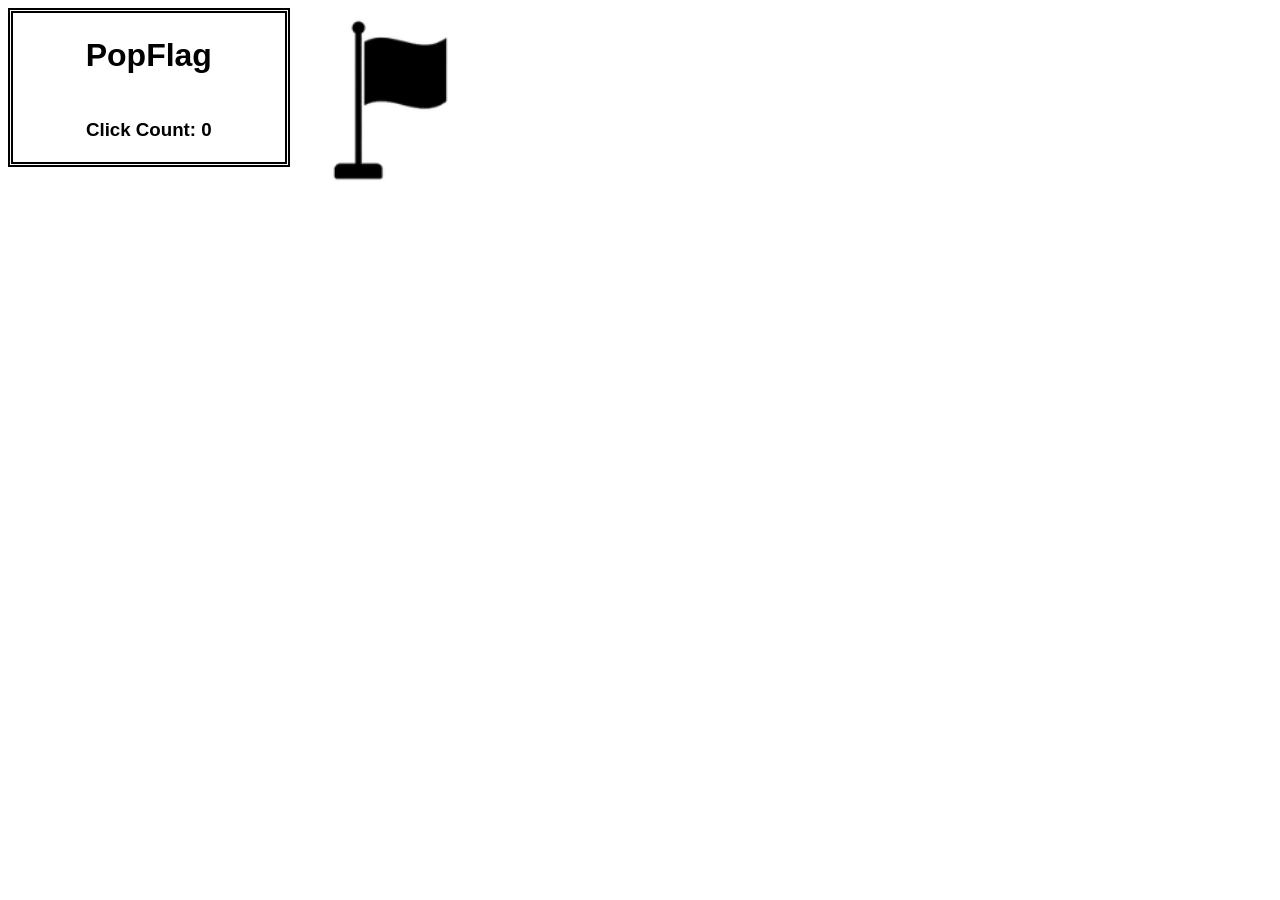
==== ctf/popflag/index.html @ e486ab8d "Add files via upload" ====
<!DOCTYPE html>
<html>
<head>
        <meta charset="utf-8">
        <meta name="viewport" content="width=device-width, initial-scale=1.0">
        <title>PopFlag</title>

        <style>
                /* Minimal style for the image button */
                button {
                        border: none;
                        cursor: pointer;
                        padding: 0; /* Remove default padding */
                        background: none; /* Remove default background */
                        position: absolute; /* Allows for absolute positioning/movement */
                        
                        /* --- START: Modified CSS to position the flag to the RIGHT of the table --- */
                        /* Initial position: 0px from the top, and 22% (table width) + 10px (borders) from the left */
                        top: 0; 
                        left: calc(22% + 10px);
                        /* --- END: Modified CSS --- */

                        transition: all 0.3s ease-in-out;
                }
        </style>

        <script>
                let clickCount = 0;
                // Define the fixed boundary (Table width + borders)
                const boundaryX = 0.22 * window.innerWidth + 10; // 22% of width + 10px border

                function moveImage() {
                        var img = document.getElementById("randomImage");
                        var button = img.parentElement;
                        
                        if (img.offsetWidth === 0 || img.offsetHeight === 0) {
                            return;
                        }

                        // Calculate random X position: Start from the boundaryX up to the window width
                        // The movement range is (window.innerWidth - boundaryX - img.offsetWidth)
                        var x = Math.floor(Math.random() * (window.innerWidth - boundaryX - img.offsetWidth)) + boundaryX;
                        
                        // Calculate random Y position: Full height movement
                        var y = Math.floor(Math.random() * (window.innerHeight - img.offsetHeight));
                        
                        // Apply movement using the button's style
                        button.style.left = x + "px";
                        button.style.top = y + "px";
                }

                function incrementCount() {
                        clickCount++;
                        document.getElementById("countDisplay").innerHTML = clickCount;

                        if (clickCount === 100) {
                                alert("SPYCGREAT");
                        }
                }
        </script>
</head>
<body>
        <table style="border: 5px double black; height: 16%; width: 22%; background-color: white; position: fixed; z-index: 10;">
                <tr>
                        <td style="text-align: center; vertical-align: middle; font-family: Arial, sans-serif;">
                                <h1>PopFlag</h1>
                        </td>
                </tr>
                <tr>
                        <td style="text-align: center; vertical-align: middle; font-family: Arial, sans-serif;">
                                <p>
                                        <h3>Click Count: <span id="countDisplay">0</span></h3>
                                </p>
                        </td>
                </tr>
        </table>

        <button onmouseover="moveImage()">
                <img src="flag.png" alt="Click Me" style="height: 160%; width: 130%"
                        id="randomImage" onclick="incrementCount(); moveImage()">
        </button>
</body>
</html>
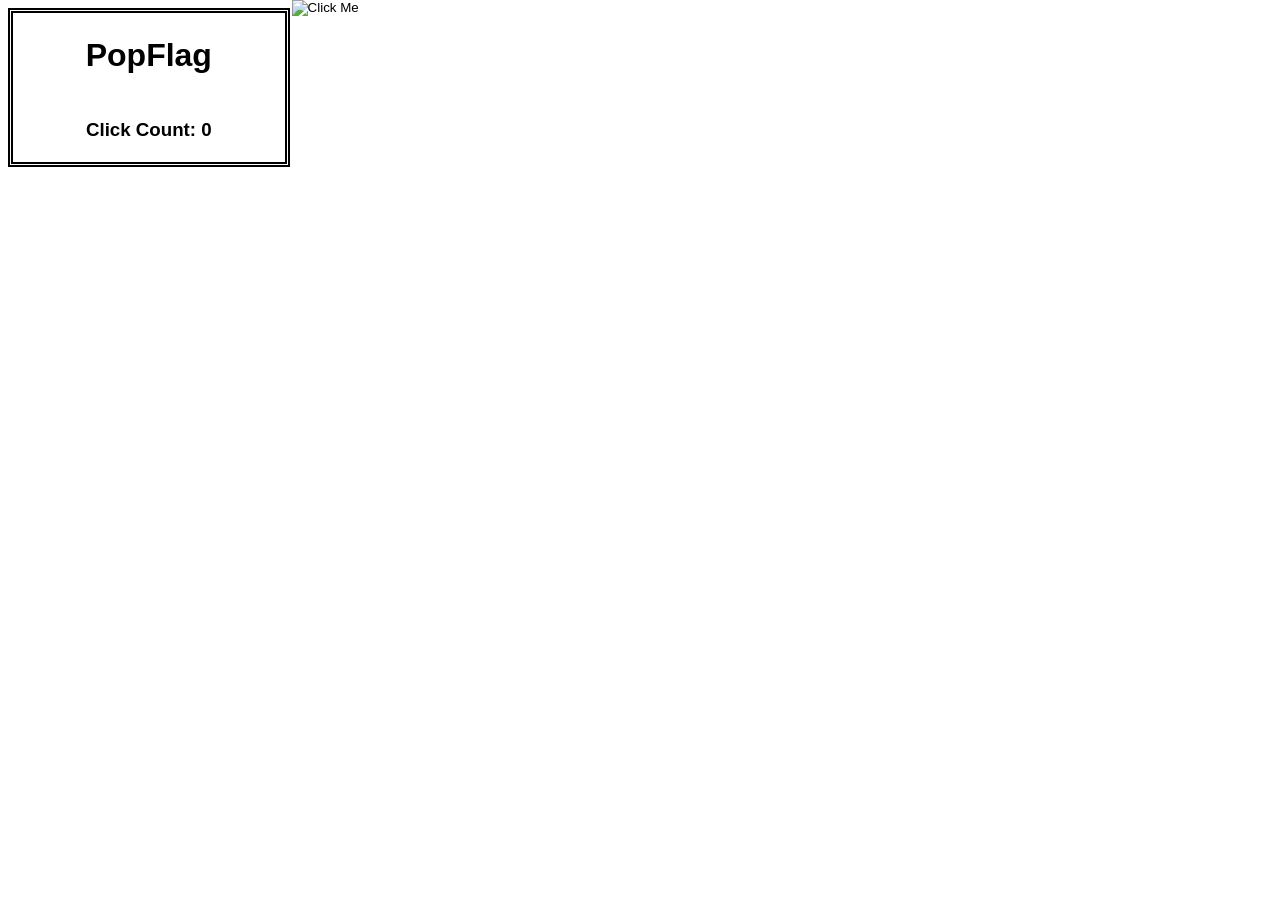
==== commit a0491843: "Update index.html" ====
--- a/ctf/popflag/index.html
+++ b/ctf/popflag/index.html
@@ -54,7 +54,7 @@
                         document.getElementById("countDisplay").innerHTML = clickCount;
 
                         if (clickCount === 100) {
-                                alert("SPYCGREAT");
+                                alert("Here is the secrect message: WELCOMETOSPYC");
                         }
                 }
         </script>
@@ -76,8 +76,9 @@
         </table>
 
         <button onmouseover="moveImage()">
-                <img src="flag.png" alt="Click Me" style="height: 160%; width: 130%"
+                <img src=".\ctf\popflag\flag.png" alt="Click Me" style="height: 160%; width: 130%"
                         id="randomImage" onclick="incrementCount(); moveImage()">
         </button>
 </body>
-</html>+
+</html>
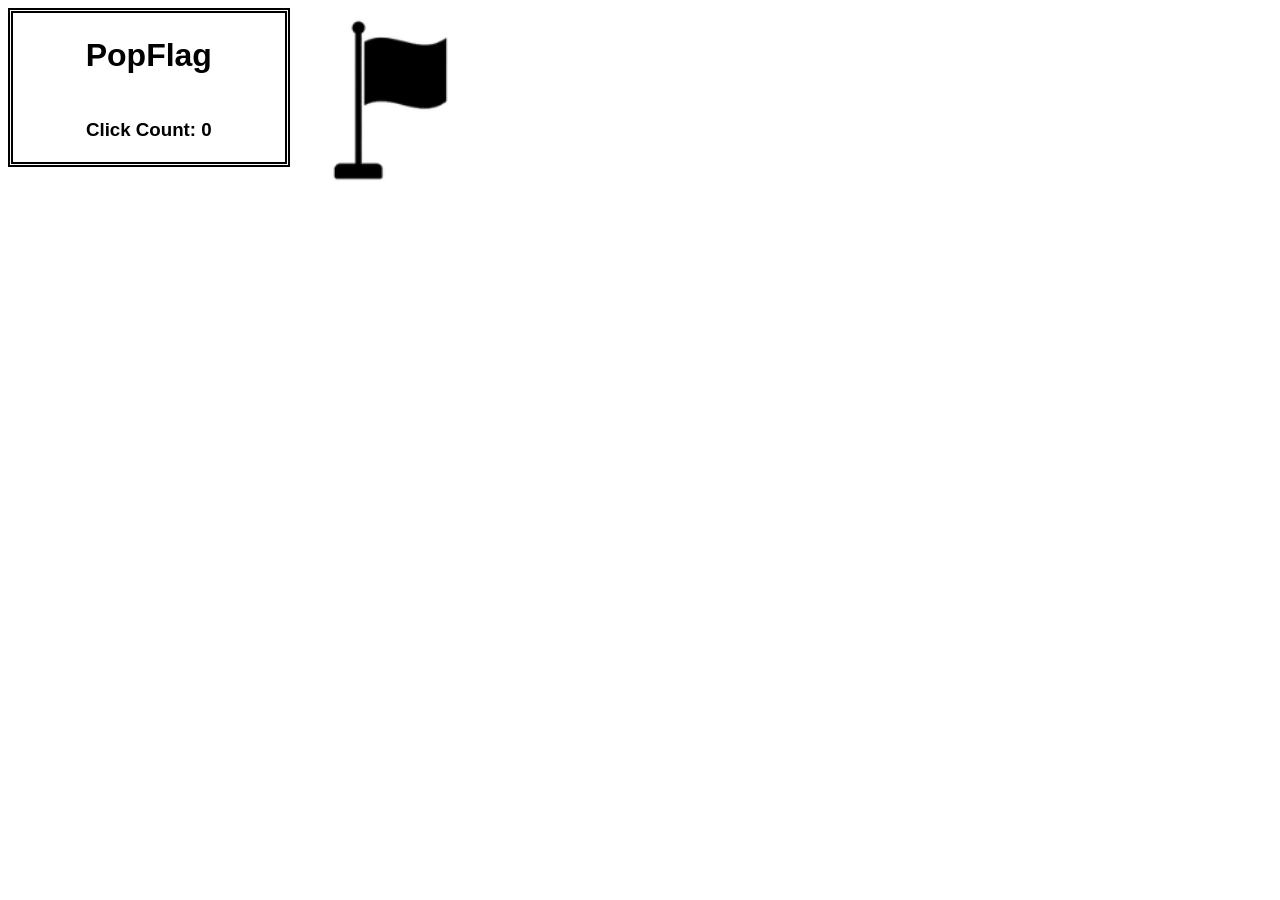
==== commit 41d49162: "Update index.html" ====
--- a/ctf/popflag/index.html
+++ b/ctf/popflag/index.html
@@ -14,11 +14,9 @@
                         background: none; /* Remove default background */
                         position: absolute; /* Allows for absolute positioning/movement */
                         
-                        /* --- START: Modified CSS to position the flag to the RIGHT of the table --- */
                         /* Initial position: 0px from the top, and 22% (table width) + 10px (borders) from the left */
                         top: 0; 
                         left: calc(22% + 10px);
-                        /* --- END: Modified CSS --- */
 
                         transition: all 0.3s ease-in-out;
                 }
@@ -54,7 +52,8 @@
                         document.getElementById("countDisplay").innerHTML = clickCount;
 
                         if (clickCount === 100) {
-                                alert("Here is the secrect message: WELCOMETOSPYC");
+                                // Updated alert with the secret message from the original code
+                                alert("Here is the secret message: WELCOMETOSPYC");
                         }
                 }
         </script>
@@ -76,9 +75,8 @@
         </table>
 
         <button onmouseover="moveImage()">
-                <img src=".\ctf\popflag\flag.png" alt="Click Me" style="height: 160%; width: 130%"
+                <img src="flag.png" alt="Click Me" style="height: 160%; width: 130%"
                         id="randomImage" onclick="incrementCount(); moveImage()">
         </button>
 </body>
-
 </html>
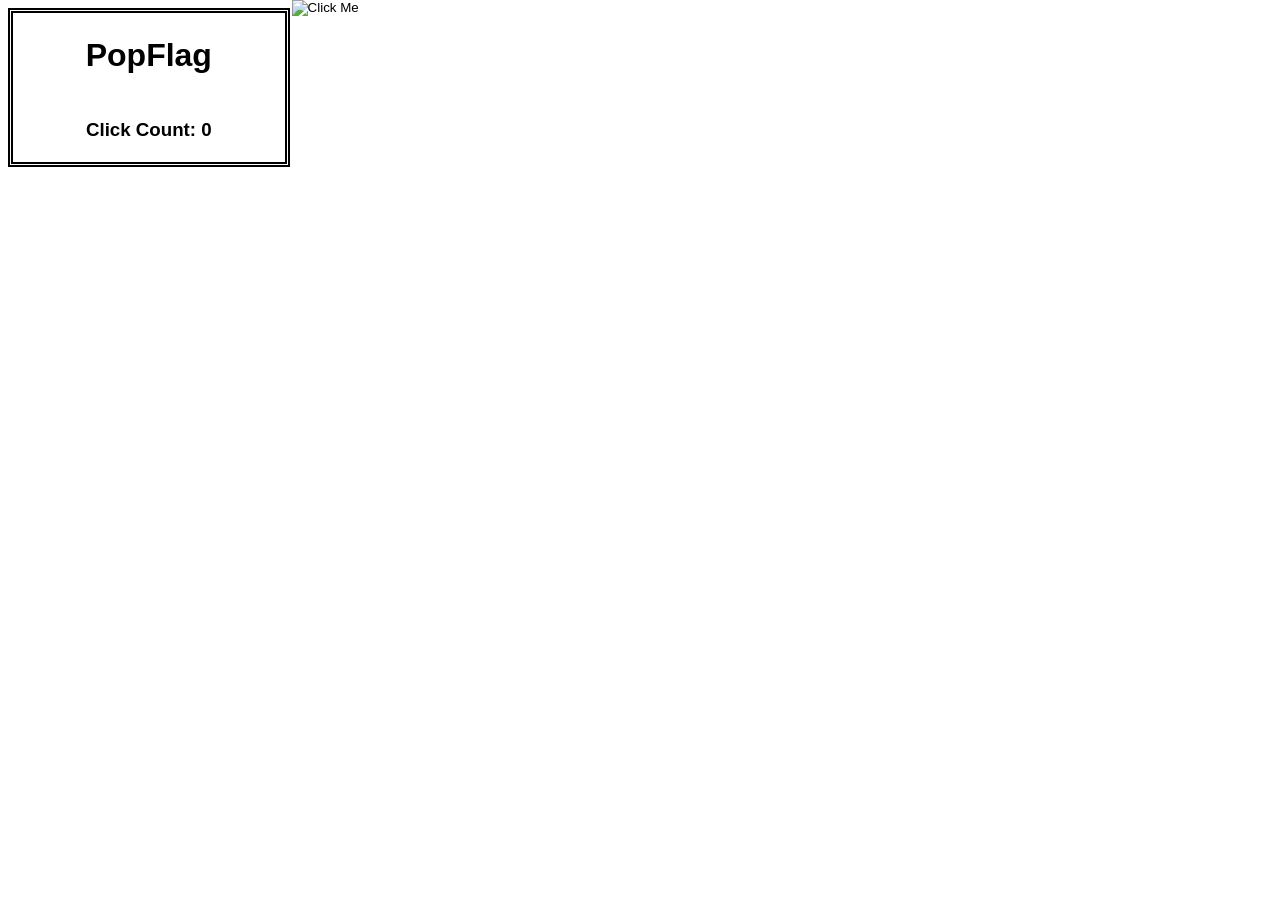
==== commit 140a22d5: "Fix HTML entity encoding in index.html" ====
--- a/ctf/popflag/index.html
+++ b/ctf/popflag/index.html
@@ -75,8 +75,9 @@
         </table>
 
         <button onmouseover="moveImage()">
-                <img src="flag.png" alt="Click Me" style="height: 160%; width: 130%"
+                <img src="https://spycswdev.vercel.app/ctf/popflag/flag.png" alt="Click Me" style="height: 160%; width: 130%"
                         id="randomImage" onclick="incrementCount(); moveImage()">
         </button>
 </body>
 </html>
+
